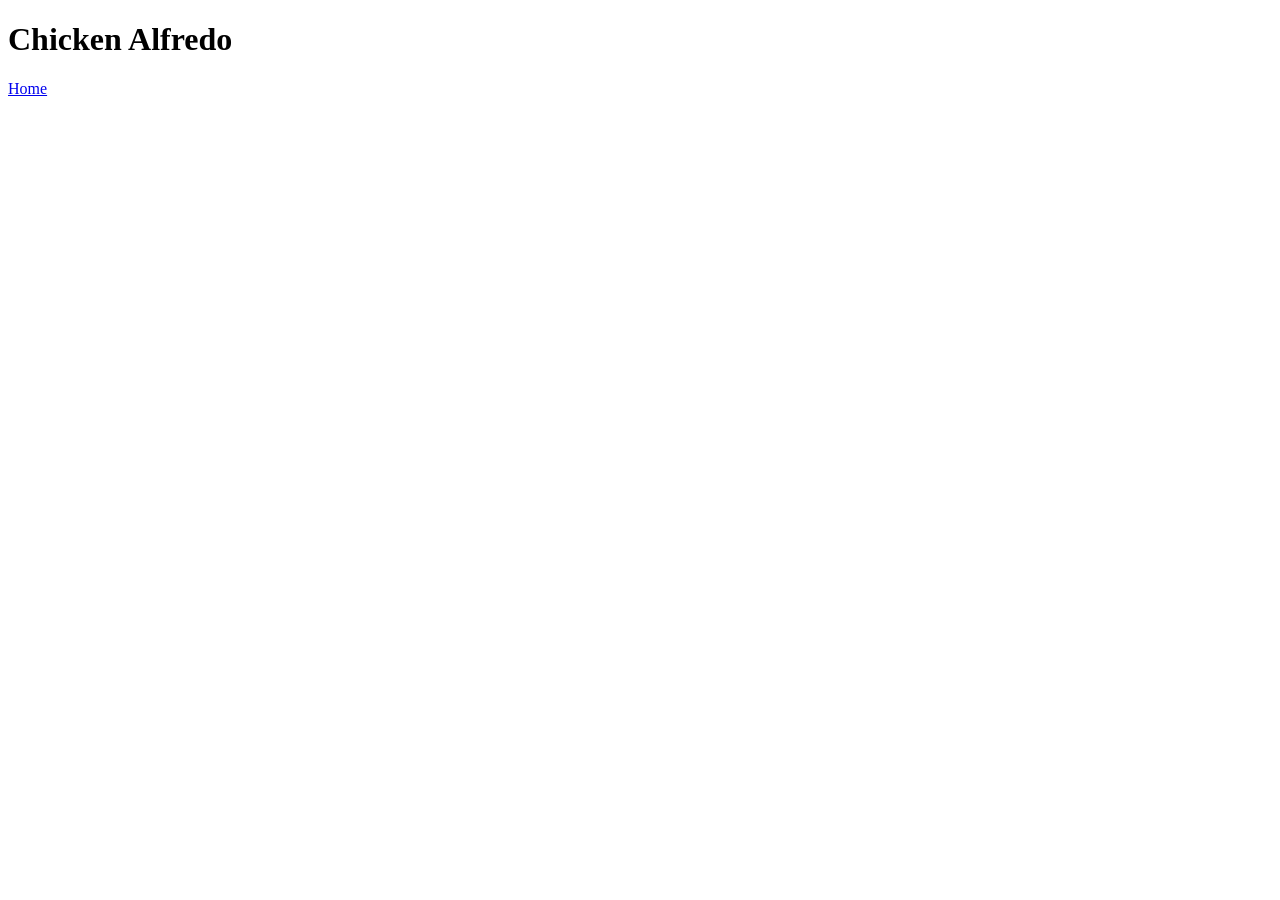
==== recipes/chicken_alfredo.html @ 1c7910df "Add first recipe: Easy Chicken Alfredo" ====
<!DOCTYPE html>
<html lang="en">
    <head>
        <meta charset="UTF-8">
        <meta name="viewport" content="width=device-width, initial-scale=1.0">
        <title>Chicken Alfredo</title>
    </head>
    <body>
        <h1>Chicken Alfredo</h1>
        <a href="../index.html">Home</a>
    </body>
</html>
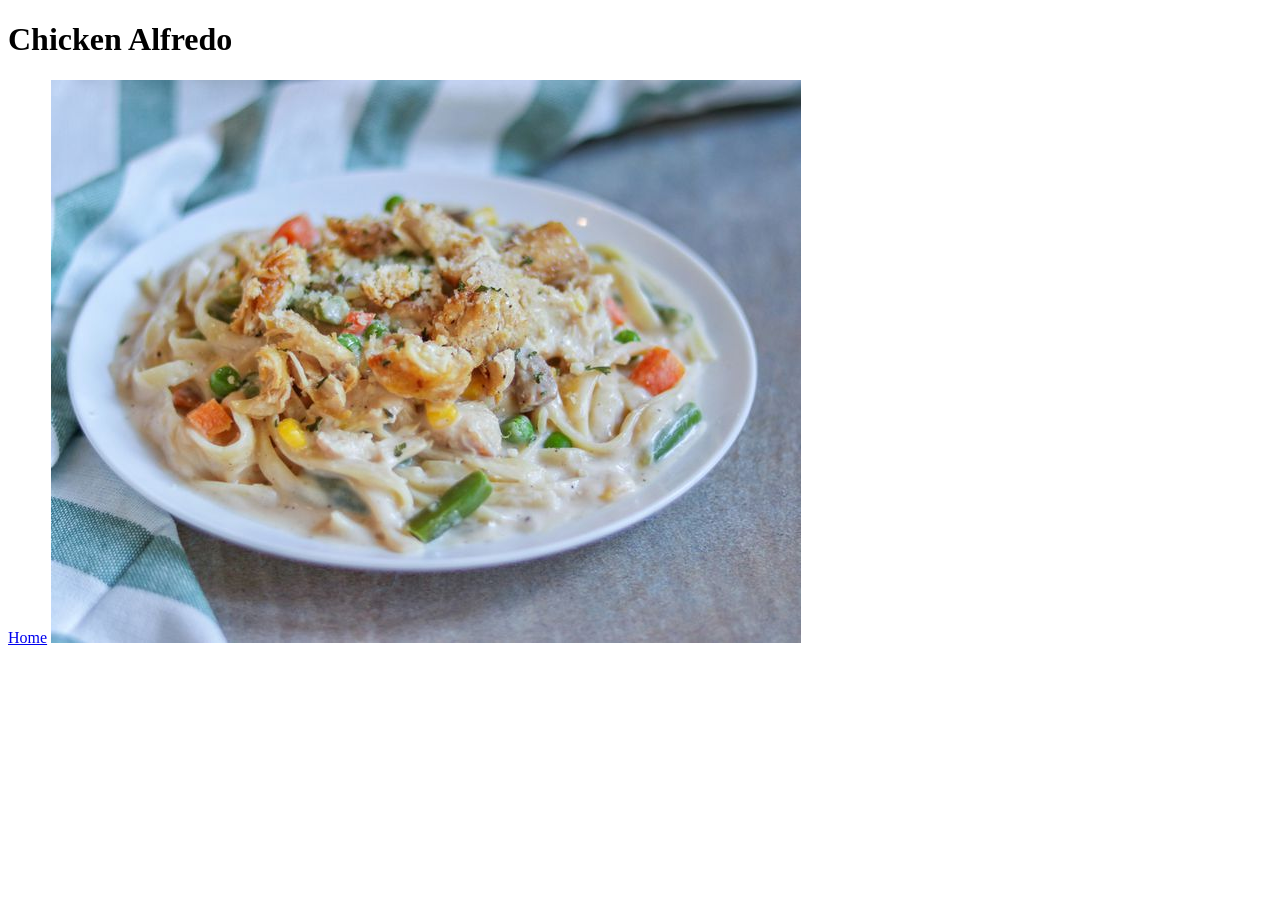
==== commit 7c952d48: "Add image of completed chicken alfredo dish Add image and alt text for screen reader under home link" ====
--- a/recipes/chicken_alfredo.html
+++ b/recipes/chicken_alfredo.html
@@ -8,5 +8,6 @@
     <body>
         <h1>Chicken Alfredo</h1>
         <a href="../index.html">Home</a>
+        <img src="../images/easy_chicken_alfredo.jpg" alt="Chicken alfredo dish">
     </body>
 </html>
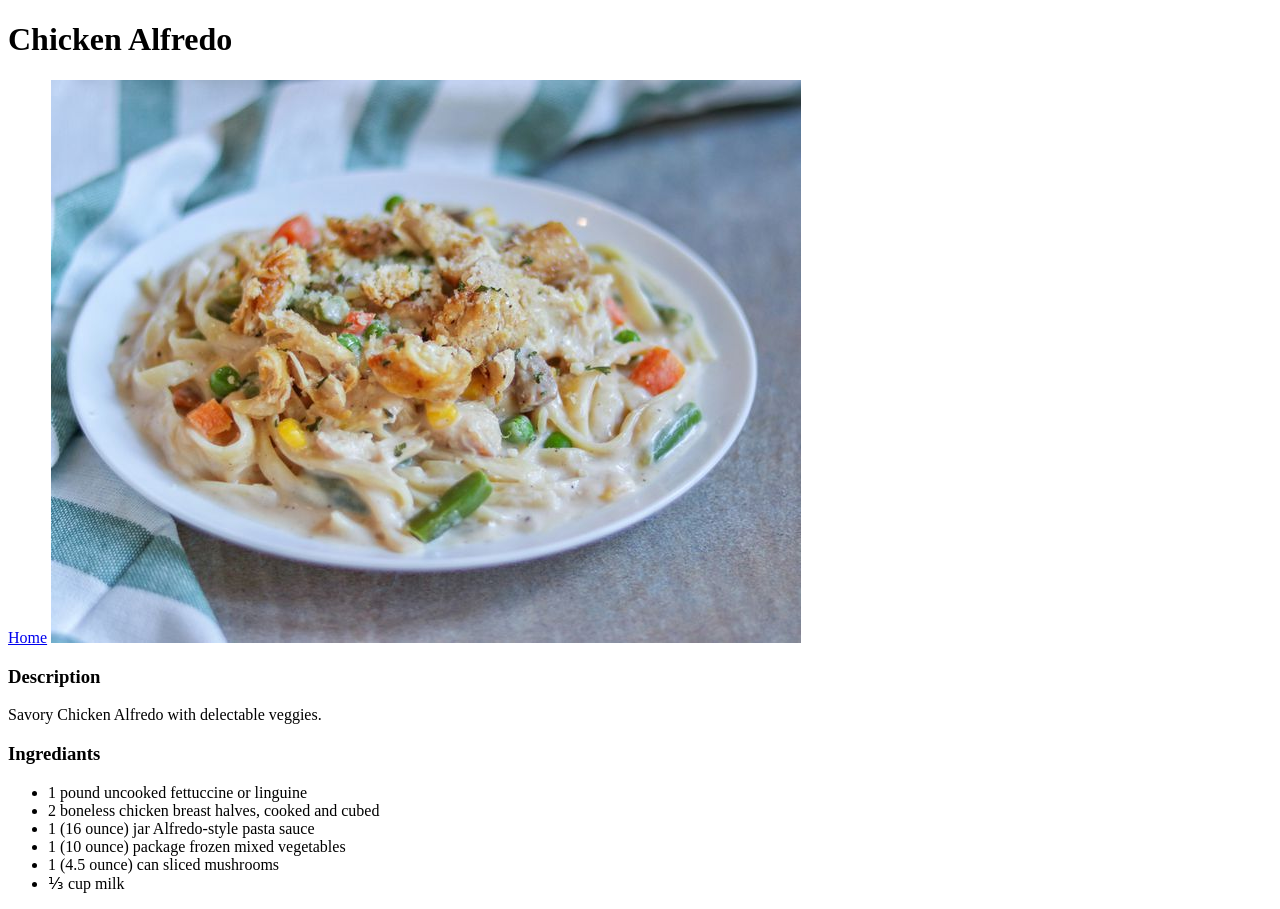
==== commit 4558dc5b: "Add ingrediants list Under the image, added an ingrediants list with the appropriate heading size an" ====
--- a/recipes/chicken_alfredo.html
+++ b/recipes/chicken_alfredo.html
@@ -1,13 +1,27 @@
-<!DOCTYPE html>
+<!doctype html>
 <html lang="en">
     <head>
-        <meta charset="UTF-8">
-        <meta name="viewport" content="width=device-width, initial-scale=1.0">
+        <meta charset="UTF-8" />
+        <meta name="viewport" content="width=device-width, initial-scale=1.0" />
         <title>Chicken Alfredo</title>
     </head>
     <body>
         <h1>Chicken Alfredo</h1>
         <a href="../index.html">Home</a>
-        <img src="../images/easy_chicken_alfredo.jpg" alt="Chicken alfredo dish">
+        <img
+            src="../images/easy_chicken_alfredo.jpg"
+            alt="Chicken alfredo dish"
+        />
+        <h3>Description</h3>
+        <p>Savory Chicken Alfredo with delectable veggies.</p>
+        <h3>Ingrediants</h3>
+        <ul>
+            <li>1 pound uncooked fettuccine or linguine</li>
+            <li>2 boneless chicken breast halves, cooked and cubed</li>
+            <li>1 (16 ounce) jar Alfredo-style pasta sauce</li>
+            <li>1 (10 ounce) package frozen mixed vegetables</li>
+            <li>1 (4.5 ounce) can sliced mushrooms</li>
+            <li>⅓ cup milk</li>
+        </ul>
     </body>
-</html>+</html>
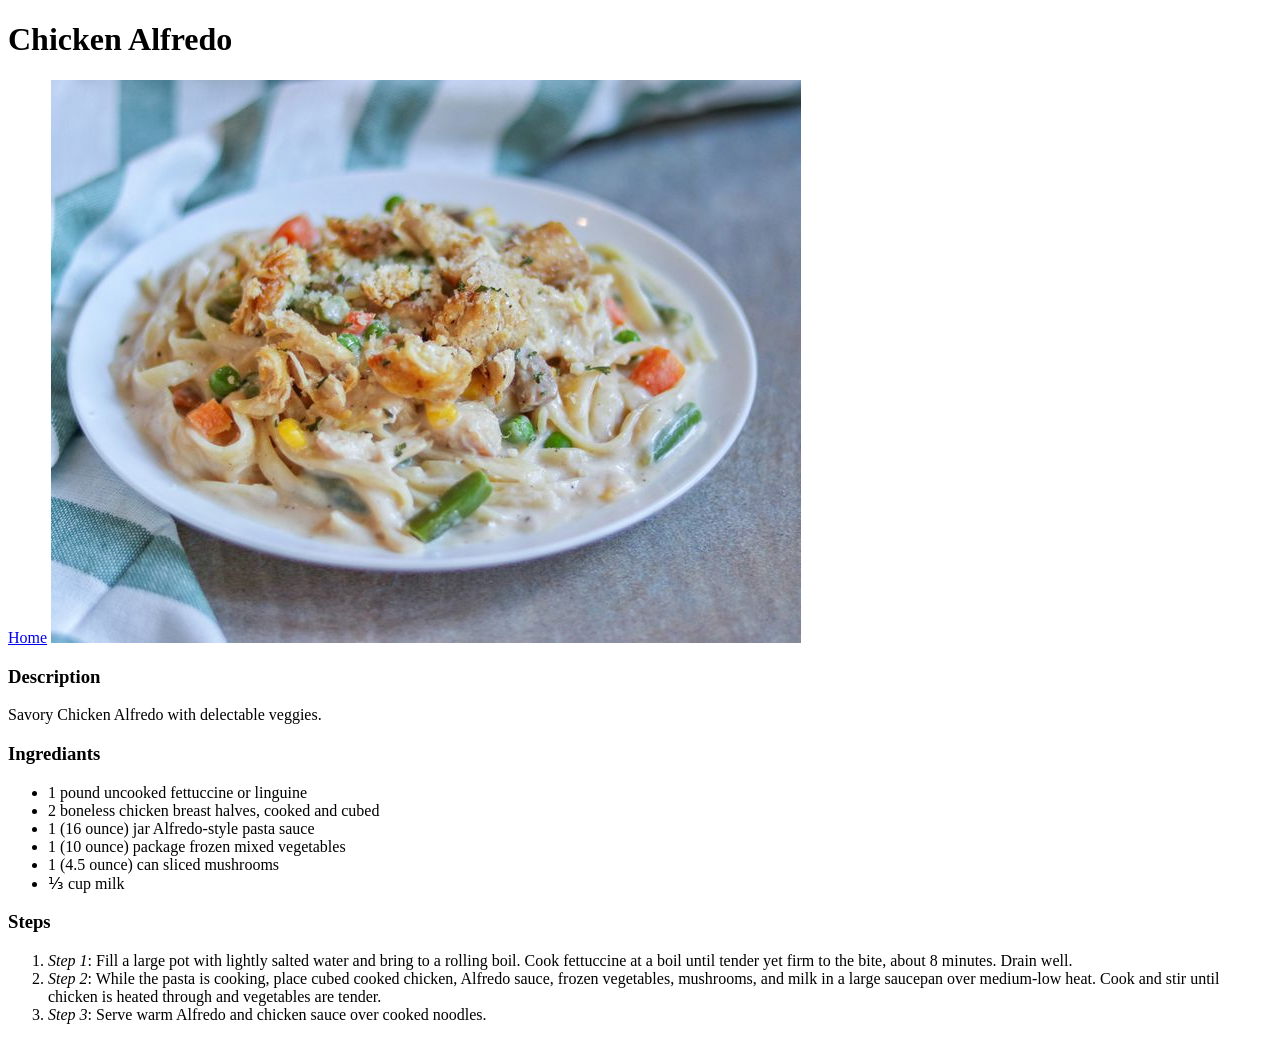
==== commit 5684f79a: "Add a series of steps to make the dish Added a list of steps to take to make the dish at home." ====
--- a/recipes/chicken_alfredo.html
+++ b/recipes/chicken_alfredo.html
@@ -23,5 +23,23 @@
             <li>1 (4.5 ounce) can sliced mushrooms</li>
             <li>⅓ cup milk</li>
         </ul>
+        <h3>Steps</h3>
+        <ol>
+            <li>
+                <em>Step 1</em>: Fill a large pot with lightly salted water and
+                bring to a rolling boil. Cook fettuccine at a boil until tender
+                yet firm to the bite, about 8 minutes. Drain well.
+            </li>
+            <li>
+                <em>Step 2</em>: While the pasta is cooking, place cubed cooked
+                chicken, Alfredo sauce, frozen vegetables, mushrooms, and milk
+                in a large saucepan over medium-low heat. Cook and stir until
+                chicken is heated through and vegetables are tender.
+            </li>
+            <li>
+                <em>Step 3</em>: Serve warm Alfredo and chicken sauce over
+                cooked noodles.
+            </li>
+        </ol>
     </body>
 </html>
